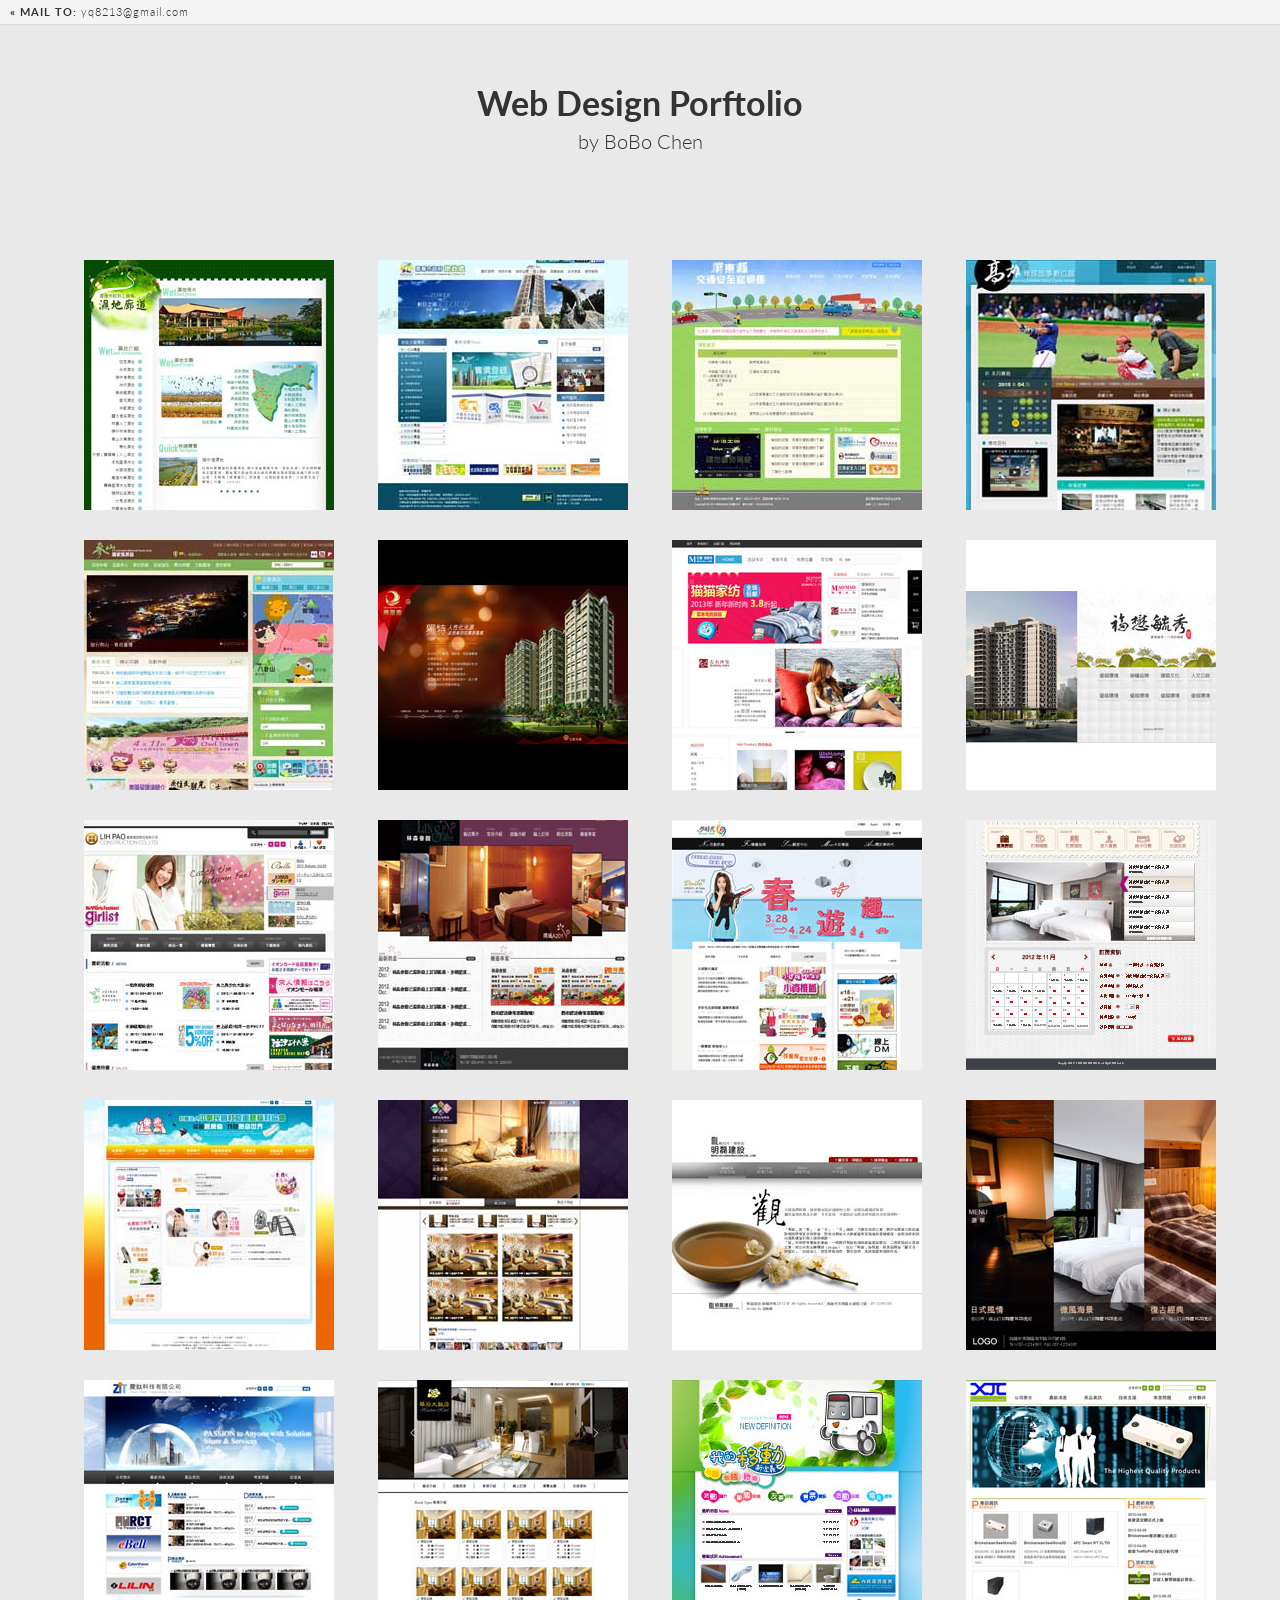
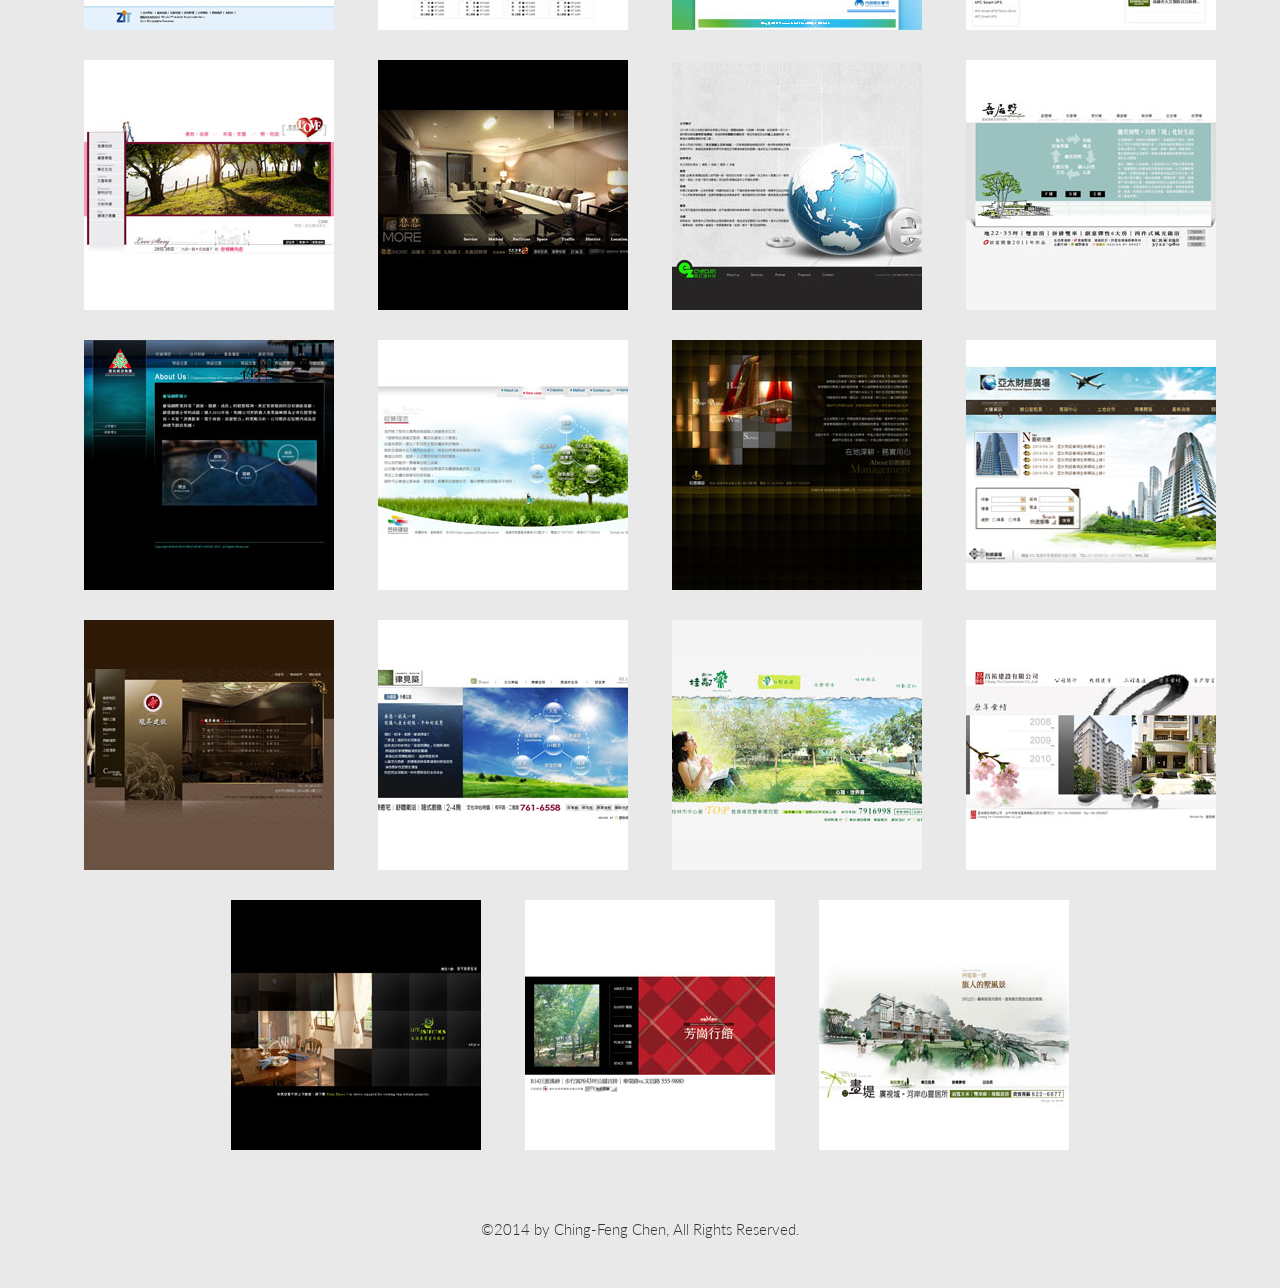
==== index.html @ f73fdd51 "first file" ====
<!DOCTYPE html>
<html lang="zh-tw">
	<head>
		<meta charset="UTF-8" />
		<meta http-equiv="X-UA-Compatible" content="IE=edge,chrome=1"> 
		<meta name="viewport" content="width=device-width, initial-scale=1.0"> 
		<title>Bo's design works Porftolio</title>
		<meta name="description" content="陳青楓BoBo的作品集" />
		<meta name="keywords" content="Web Design, BoBo, Works, 作品集, jquery, 視覺傳達, 高雄" />
		<meta name="author" content="Codrops" />
		<link rel="stylesheet" type="text/css" href="css/default.css" />
		<link rel="stylesheet" type="text/css" href="css/component.css" />
		<script src="js/modernizr.custom.js"></script>
    <script src="https://ajax.googleapis.com/ajax/libs/jquery/1.9.1/jquery.min.js"></script>    
  </head>  
	<body>
		<div class="container">	
			<!-- Codrops top bar -->
			<div class="codrops-top clearfix">
				<a href="mailto:yq8213@gmail.com"><strong>&laquo; Mail to: </strong>yq8213@gmail.com</a>				
			</div><!--/ Codrops top bar -->
			<header class="clearfix">
				<h1>Web Design Porftolio<span>by BoBo Chen</span></h1>	
			</header>
			<div class="main">
				<ul id="og-grid" class="og-grid">
					<li>
						<a href="http://pwbgis.kcg.gov.tw/wetland/index.aspx" data-largesrc="images/big/35.jpg" data-title="濕地廊道" data-description="濕地廊道<br/>sass,html, 2014">
							<img src="images/small/35.jpg" alt="濕地廊道"/>
						</a>            
					</li>
					<li>
						<a href="http://eland.chiayi.gov.tw/" data-largesrc="images/big/34.jpg" data-title="嘉義市政府地政處" data-description="嘉義市政府地政處<br/>sass,html, 2014">
							<img src="images/small/34.jpg" alt="嘉義市政府地政處"/>
						</a>            
					</li>
					<li>
						<a href="http://traffic.pthg.gov.tw/index.aspx" data-largesrc="images/big/33.jpg" data-title="屏東縣政府交通安全宣導團" data-description="屏東縣政府交通安全宣導團<br/>sass,html, 2014">
							<img src="images/small/33.jpg" alt="屏東縣政府交通安全宣導團"/>
						</a>            
					</li>
					<li>
						<a href="http://net.kingfor.com.tw/khmsbaseball/index.aspx" data-largesrc="images/big/32.jpg" data-title="棒球數位展覽館" data-description="棒球數位展覽館<br/>sass,html, 2014">
							<img src="images/small/32.jpg" alt="棒球數位展覽館"/>
						</a>            
					</li>
					<li>
						<a href="http://www.trimt-nsa.gov.tw/Web/" data-largesrc="images/big/31.jpg" data-title="參山國家風景區" data-description="參山國家風景區<br/>sass,html, 2014">
							<img src="images/small/31.jpg" alt="參山國家風景區"/>
						</a>            
					</li>
					<li>
						<a href="http://www.bknet.url.tw/phenix/p1.html" data-largesrc="images/big/1.jpg" data-title="鳳凰會" data-description="房地產建案介紹網站<br/>flash, 2013">
							<img src="images/small/1.jpg" alt="鳳凰會"/>
						</a>            
					</li>
          <li>
						<a href="p02/index.html" data-largesrc="images/big/2.jpg" data-title="紅星美凱龍" data-description="紅星美凱龍提案網站<br/>html, jquery, 2013">
							<img src="images/small/2.jpg" alt="紅星美凱龍"/>
						</a>
					</li>
          <li>
						<a href="#" data-largesrc="images/big/3.jpg" data-title="福懋毓秀" data-description="房地產現場銷講用錶版<br/>flash, 2013">
							<img src="images/small/3.jpg" alt="福懋毓秀"/>
						</a>
					</li>
          <li>
						<a href="p04/index.html" data-largesrc="images/big/4.jpg" data-title="麗寶" data-description="麗寶提案網站<br/>jpg, 2013">
							<img src="images/small/4.jpg" alt="麗寶"/>
						</a>
					</li>
          <li>
						<a href="#" data-largesrc="images/big/5.jpg" data-title="林森會館" data-description="商務旅館形象網站<br/>html, jquery,2013">
							<img src="images/small/5.jpg" alt="林森會館"/>
						</a>
					</li>
          <li>
						<a href="p06/index.html" data-largesrc="images/big/6.jpg" data-title="夢時代" data-description="夢時代提案網站<br/>jpg, 2013">
							<img src="images/small/6.jpg" alt="夢時代"/>
						</a>
					</li>
          <li>
						<a href="p07/index.html" data-largesrc="images/big/7.jpg" data-title="訂房系統" data-description="易訂通科技的訂房系統<br/>html, jquery, 2013">
							<img src="images/small/7.jpg" alt="訂房系統"/>
						</a>
					</li>
          <li>
						<a href="http://www.hear-loss.org.tw/" data-largesrc="images/big/8.jpg" data-title="中華民國社區重聽福利協會" data-description="中華民國社區重聽福利協會網站程式<br/>html, jquery, asp.net MVC, 2003">
							<img src="images/small/8.jpg" alt="禮商科技"/>
						</a>
					</li>
          <li>
						<a href="http://www.seasonsgroup.com.tw/" data-largesrc="images/big/9.jpg" data-title="四季旅館事業集團" data-description="四季旅館事業集團形象網站<br/>html, 2013">
							<img src="images/small/9.jpg" alt="四季旅館事業集團"/>
						</a>
					</li>
          <li>
						<a href="http://www.minglei.com.tw/" data-largesrc="images/big/10.jpg" data-title="明磊建設" data-description="明磊建設形象網站<br/>純平面, 2013">
							<img src="images/small/10.jpg" alt="明磊建設"/>
						</a>
					</li>
          <li>
						<a href="http://www.seasonsgroup.com.tw/merryseasons/" data-largesrc="images/big/11.jpg" data-title="制式旅館版型" data-description="四季集團旗下所有旅館分店皆用此版型<br/>html, 2013">
							<img src="images/small/11.jpg" alt="制式旅館版型"/>
						</a>
					</li>
          <li>
						<a href="#" data-largesrc="images/big/12.jpg" data-title="震鈦科技" data-description="震鈦科技形象網站<br/>html, jquery, asp.net MVC, 2003">
							<img src="images/small/12.jpg" alt="震鈦科技"/>
						</a>
					</li>
          <li>
						<a href="p13/index.html" data-largesrc="images/big/13.jpg" data-title="華后大飯店提案網站" data-description="華后大飯店提案網站<br/>jpg, 2003">
							<img src="images/small/13.jpg" alt="華后大飯店提案網站"/>
						</a>
					</li>
          <li>
						<a href="#" data-largesrc="images/big/14.jpg" data-title="我的移動新定義" data-description="高雄市政府公車推廣網站<br/>html, jquery, asp.net MVC, 2013">
							<img src="images/small/14.jpg" alt="我的移動新定義"/>
						</a>
					</li>
          <li>
						<a href="#" data-largesrc="images/big/15.jpg" data-title="新捷菖科技" data-description="新捷菖科技形象網站<br/>html, jquery, asp.net MVC, 2003">
							<img src="images/small/15.jpg" alt="新捷菖科技"/>
						</a>
					</li>
          <li>
						<a href="http://www.bknet.url.tw/morelove/home.html" data-largesrc="images/big/16.jpg" data-title="戀戀LOVE" data-description="房地產建案介紹網站<br/>flash, 2013">
							<img src="images/small/16.jpg" alt="戀戀LOVE"/>
						</a>
					</li>
          <li>
						<a href="http://www.bknet.url.tw/lovemore/location.html" data-largesrc="images/big/17.jpg" data-title="戀戀MORE" data-description="房地產建案介紹網站<br/>flash, 2013">
							<img src="images/small/17.jpg" alt="戀戀MORE"/>
						</a>
					</li>
          <li>
						<a href="https://www.ezcheckin.com.tw/about.html" data-largesrc="images/big/18.jpg" data-title="易訂通科技" data-description="易訂通科技形象網站<br/>html, jquery, 2013">
							<img src="images/small/18.jpg" alt="易訂通科技"/>
						</a>
					</li>
          <li>
						<a href="http://www.bknet.url.tw/myvilla/index.html" data-largesrc="images/big/19.jpg" data-title="吾居墅" data-description="房地產建案介紹網站<br/>flash, 2012">
							<img src="images/small/19.jpg" alt="吾居墅"/>
						</a>
					</li>
          <li>
						<a href="p20/index.html" data-largesrc="images/big/20.jpg" data-title="羅瑞國際" data-description="羅瑞國際網站設計平面稿<br/>jpg, 2012">
							<img src="images/small/20.jpg" alt="羅瑞國際"/>
						</a>
					</li>
          <li>
						<a href="p21/index.jpg" data-largesrc="images/big/21.jpg" data-title="昱映建設" data-description="昱映建設形象網站<br/>jpg, 2012">
							<img src="images/small/21.jpg" alt="昱映建設"/>
						</a>
					</li>
          <li>
						<a href="p22/index.html" data-largesrc="images/big/22.jpg" data-title="仰德建設" data-description="仰德建設形象網站<br/>jpg, 2012">
							<img src="images/small/22.jpg" alt="仰德建設"/>
						</a>
					</li>
          <li>
						<a href="http://www.apfs.com.tw/" data-largesrc="images/big/23.jpg" data-title="亞太財經廣場" data-description="亞太財經廣場形象網站<br/>html, flash, 2012">
							<img src="images/small/23.jpg" alt="亞太財經廣場"/>
						</a>
					</li>
          <li>
						<a href="p24/index.html" data-largesrc="images/big/24.jpg" data-title="瓏昇建設" data-description="瓏昇建設提案網站<br/>, jpg, 2012">
							<img src="images/small/24.jpg" alt="瓏昇建設"/>
						</a>
					</li>
          <li>
						<a href="http://www.bknet.com.tw/s-greenbuilding.asp" data-largesrc="images/big/25.jpg" data-title="居富律見築" data-description="房地產建案介紹網站<br/>flash, 2012">
							<img src="images/small/25.jpg" alt="居富律見築"/>
						</a>
					</li>
          <li>
						<a href="http://www.bknet.url.tw/neighbor/index.htm" data-largesrc="images/big/26.jpg" data-title="歐洲桂鄰" data-description="房地產建案介紹網站<br/>flash, 2012">
							<img src="images/small/26.jpg" alt="歐洲桂鄰"/>
						</a>
					</li>
          <li>
						<a href="p27/index.html" data-largesrc="images/big/27.jpg" data-title="昌祐建設" data-description="昌祐建設提案網站<br/>jpg, 2011">
							<img src="images/small/27.jpg" alt="昌祐建設"/>
						</a>
					</li>
          <li>
						<a href="http://www.lifebuty.com.tw/" data-largesrc="images/big/28.jpg" data-title="生活美學" data-description="生活美學室內設計形象網站<br/>flash, html, 2011">
							<img src="images/small/28.jpg" alt="生活美學"/>
						</a>
					</li>
          <li>
						<a href="http://www.bknet.com.tw/s-fang.asp" data-largesrc="images/big/29.jpg" data-title="芳崗行館" data-description="房地產建案介紹網站<br/>flash, 2011">
							<img src="images/small/29.jpg" alt="芳崗行館"/>
						</a>
					</li>
          <li>
						<a href="http://www.bknet.url.tw/draw/index.html" data-largesrc="images/big/30.jpg" data-title="畫堤" data-description="房地產建案介紹網站<br/>flash, 2011">
							<img src="images/small/30.jpg" alt="畫堤"/>
						</a>
					</li>
				</ul>
				<p>©2014 by Ching-Feng Chen, All Rights Reserved.</a></p>
			</div>
		</div><!-- /container -->
    <script src="js/grid.js"></script>
		<script>
			$(function() {
				Grid.init();
			});
		</script>    
	</body>
</html>
---- css/default.css ----
/* General Demo Style */
@import url(http://fonts.googleapis.com/css?family=Lato:300,400,700);

html { height: 100%; }

*,
*:after,
*:before {
	-webkit-box-sizing: border-box;
	-moz-box-sizing: border-box;
	box-sizing: border-box;
	padding: 0;
	margin: 0;
}

/* Clearfix hack by Nicolas Gallagher: http://nicolasgallagher.com/micro-clearfix-hack/ */
.clearfix:before,
.clearfix:after {
    content: " ";
    display: table;
}

.clearfix:after {
    clear: both;
}

.clearfix {
    *zoom: 1;
}
@font-face {
  font-family: sans-serif;	
  src:local("�L�n������"), local("Microsoft JhengHei");
	/*src: url(imags/wh2.ttf) format("opentype");*/
}
body {
		font-family:'Lato', Calibri, Arial;		
		background: #e9e9e9;
    font-weight: 300;
    font-size: 15px;
    color: #333;
    overflow: scroll;
    overflow-x: hidden;
}
.b_w{
	font-family:sans-serif;
}
a {
	color: #555;
	text-decoration: none;
}

.container {
	width: 100%;
	position: relative;
}

.container > header {
	width: 90%;
	max-width: 1240px;
	margin: 0 auto;
	position: relative;
	padding: 0 30px 50px 30px;
}

.container > header {
	padding: 60px 30px 50px;
	text-align: center;
}

.container > header h1 {
	font-size: 34px;
	line-height: 38px;
	margin: 0 auto;
	font-weight: 700;
	color: #333;
}

.container > header h1 span {
	display: block;
	font-size: 20px;
	font-weight: 300;
}
.main > p {
	text-align: center;
	padding: 50px 20px;
}

/* Header Style */
.codrops-top {
	line-height: 24px;
	font-size: 11px;
	background: #fff;
	background: rgba(255, 255, 255, 0.5);	
	z-index: 9999;
	position: relative;
	box-shadow: 1px 0px 2px rgba(0,0,0,0.2);
}
.codrops-top strong {
	text-transform: uppercase;
}
.codrops-top a {
	padding: 0px 10px;
	letter-spacing: 1px;
	color: #333;
	display: inline-block;
}

.codrops-top a:hover {
	background: rgba(255,255,255,0.8);
	color: #000;
}

.codrops-top span.right {
	float: right;
}

.codrops-top span.right a {
	float: left;
	display: block;
}
---- css/component.css ----
.og-grid {
	list-style: none;
	padding: 20px 0;
	margin: 0 auto;
	text-align: center;
	width: 100%;
}

.og-grid li {
	display: inline-block;
	margin: 30px 10px 0 30px;
	vertical-align: top;
	height: 250px;
}

.og-grid li > a,
.og-grid li > a img {
	border: none;
	outline: none;
	display: block;
	position: relative;
}

.og-grid li.og-expanded > a::after {
	top: auto;
	border: solid transparent;
	content: " ";
	height: 0;
	width: 0;
	position: absolute;
	pointer-events: none;
	border-bottom-color: #ddd;
	border-width: 15px;
	left: 50%;
	margin: -20px 0 0 -15px;
}

.og-expander {
	position: absolute;
	background: #ddd;
	top: auto;
	left: 0;
	width: 100%;
	margin-top: 10px;
	text-align: left;
	height: 0;
	overflow: hidden;
}

.og-expander-inner {
	padding: 50px 30px;
	height: 100%;
}

.og-close {
	position: absolute;
	width: 40px;
	height: 40px;
	top: 20px;
	right: 20px;
	cursor: pointer;
}

.og-close::before,
.og-close::after {
	content: '';
	position: absolute;
	width: 100%;
	top: 50%;
	height: 1px;
	background: #888;
	-webkit-transform: rotate(45deg);
	-moz-transform: rotate(45deg);
	transform: rotate(45deg);
}

.og-close::after {
	-webkit-transform: rotate(-45deg);
	-moz-transform: rotate(-45deg);
	transform: rotate(-45deg);
}

.og-close:hover::before,
.og-close:hover::after {
	background: #333;
}

.og-fullimg,
.og-details {
	width: 50%;
	float: left;
	height: 100%;
	overflow: hidden;
	position: relative;
}

.og-details {
	padding: 0 40px 0 20px;
}

.og-fullimg {
	text-align: center;
}

.og-fullimg img {
	display: inline-block;
	max-height: 100%;
	max-width: 100%;
}

.og-details h3 {
	font-weight: 300;
	font-size: 48px;
	padding: 40px 0 10px;
	margin-bottom: 10px;
}

.og-details p {
	font-weight: 400;
	font-size: 16px;
	line-height: 22px;
	color: #999;
}

.og-details a {
	font-weight: 700;
	font-size: 16px;
	color: #333;
	text-transform: uppercase;
	letter-spacing: 2px;
	padding: 10px 20px;
	border: 3px solid #333;
	display: inline-block;
	margin: 30px 0 0;
	outline: none;
}

.og-details a::before {
	content: '\2192';
	display: inline-block;
	margin-right: 10px;
}

.og-details a:hover {
	border-color: #999;
	color: #999;
}

.og-loading {
	width: 20px;
	height: 20px;
	border-radius: 50%;
	background: #ddd;
	box-shadow: 0 0 1px #ccc, 15px 30px 1px #ccc, -15px 30px 1px #ccc;
	position: absolute;
	top: 50%;
	left: 50%;
	margin: -25px 0 0 -25px;
	-webkit-animation: loader 0.5s infinite ease-in-out both;
	-moz-animation: loader 0.5s infinite ease-in-out both;
	animation: loader 0.5s infinite ease-in-out both;
}

@-webkit-keyframes loader {
	0% { background: #ddd; }
	33% { background: #ccc; box-shadow: 0 0 1px #ccc, 15px 30px 1px #ccc, -15px 30px 1px #ddd; }
	66% { background: #ccc; box-shadow: 0 0 1px #ccc, 15px 30px 1px #ddd, -15px 30px 1px #ccc; }
}

@-moz-keyframes loader {
	0% { background: #ddd; }
	33% { background: #ccc; box-shadow: 0 0 1px #ccc, 15px 30px 1px #ccc, -15px 30px 1px #ddd; }
	66% { background: #ccc; box-shadow: 0 0 1px #ccc, 15px 30px 1px #ddd, -15px 30px 1px #ccc; }
}

@keyframes loader {
	0% { background: #ddd; }
	33% { background: #ccc; box-shadow: 0 0 1px #ccc, 15px 30px 1px #ccc, -15px 30px 1px #ddd; }
	66% { background: #ccc; box-shadow: 0 0 1px #ccc, 15px 30px 1px #ddd, -15px 30px 1px #ccc; }
}

@media screen and (max-width: 830px) {

	.og-expander h3 { font-size: 32px; }
	.og-expander p { font-size: 13px; }
	.og-expander a { font-size: 12px; }

}

@media screen and (max-width: 650px) {

	.og-fullimg { display: none; }
	.og-details { float: none; width: 100%; }
	
}
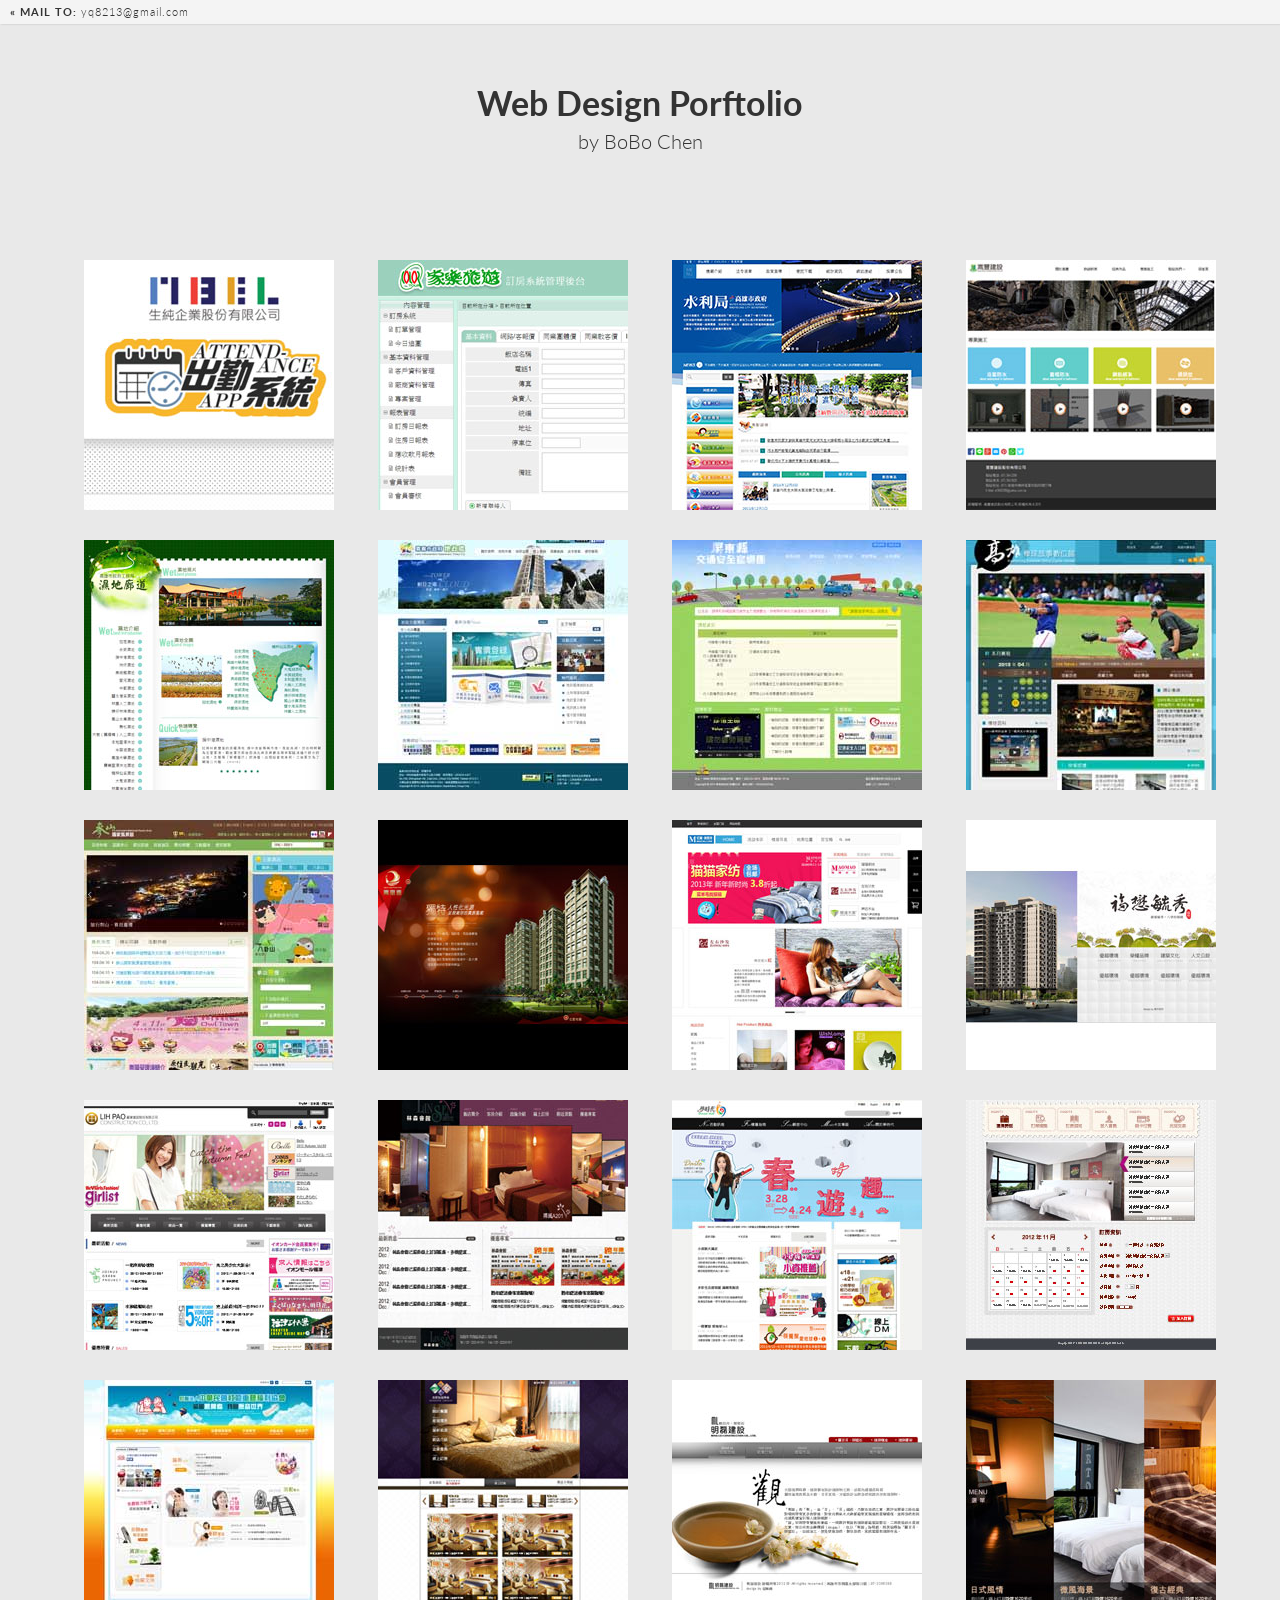
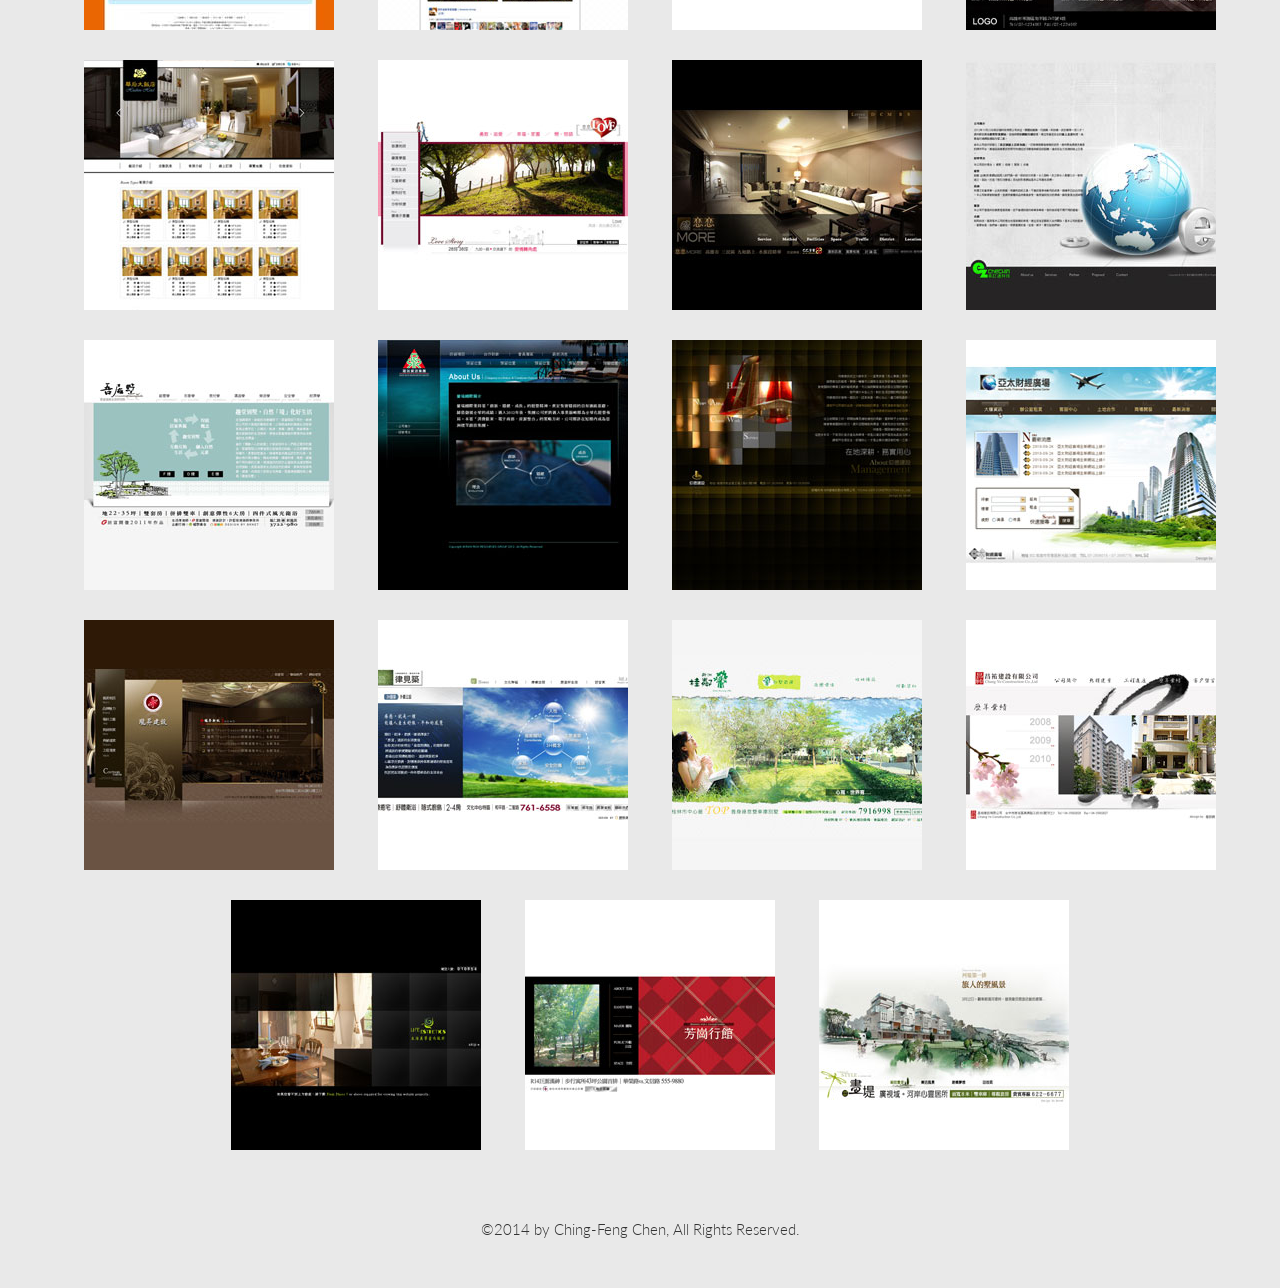
==== commit 63d8c6ff: "update20160221" ====
--- a/index.html
+++ b/index.html
@@ -25,6 +25,26 @@
 			<div class="main">
 				<ul id="og-grid" class="og-grid">
 					<li>
+						<a href="https://script.google.com/macros/s/AKfycbymA-0XtGwluifJe_wUHTaRn2IJeqtbH0ukQZebQud63oTEJLPB/exec" data-largesrc="images/big/39.jpg" data-title="出勤系統" data-description="出勤系統<br/>jquery,google app script,html, 2015">
+							<img src="images/small/39.jpg" alt="出勤系統"/>
+						</a>            
+					</li>
+					<li>
+						<a href="https://script.google.com/a/macros/nbel-inc.com/s/AKfycbzQcBwkYm9Ui--vNkMridBMBQoo_e4dPd8tFeGCrb0wQWrrSLgn/exec?hotel" data-largesrc="images/big/38.jpg" data-title="家樂訂房管理系統" data-description="家樂訂房管理系統<br/>jquery,html, 2015">
+							<img src="images/small/38.jpg" alt="家樂訂房管理系統"/>
+						</a>            
+					</li>
+					<li>
+						<a href="https://script.google.com/a/macros/nbel-inc.com/s/AKfycbyHOX_kusrnZSWPZmYy8vylHIvsvSPnM5LrdvYzyGEIQPNkcymp/exec" data-largesrc="images/big/37.jpg" data-title="水利局提案" data-description="水利局提案<br/>jpg,html, 2015">
+							<img src="images/small/37.jpg" alt="水利局提案"/>
+						</a>            
+					</li>
+					<li>
+						<a href="http://www.songfeng.com.tw/" data-largesrc="images/big/36.jpg" data-title="嵩豐建設" data-description="嵩豐建設<br/>susy2,html,jquery, 2014">
+							<img src="images/small/36.jpg" alt="嵩豐建設"/>
+						</a>            
+					</li>
+					<li>
 						<a href="http://pwbgis.kcg.gov.tw/wetland/index.aspx" data-largesrc="images/big/35.jpg" data-title="濕地廊道" data-description="濕地廊道<br/>sass,html, 2014">
 							<img src="images/small/35.jpg" alt="濕地廊道"/>
 						</a>            
@@ -70,7 +90,7 @@
 						</a>
 					</li>
           <li>
-						<a href="#" data-largesrc="images/big/5.jpg" data-title="林森會館" data-description="商務旅館形象網站<br/>html, jquery,2013">
+						<a href="p5/index.html" data-largesrc="images/big/5.jpg" data-title="林森會館" data-description="商務旅館形象網站<br/>html, jquery,2013">
 							<img src="images/small/5.jpg" alt="林森會館"/>
 						</a>
 					</li>
@@ -100,31 +120,16 @@
 						</a>
 					</li>
           <li>
-						<a href="http://www.seasonsgroup.com.tw/merryseasons/" data-largesrc="images/big/11.jpg" data-title="制式旅館版型" data-description="四季集團旗下所有旅館分店皆用此版型<br/>html, 2013">
+						<a href="p11/index.html" data-largesrc="images/big/11.jpg" data-title="制式旅館版型" data-description="四季集團旗下所有旅館分店皆用此版型<br/>html, 2013">
 							<img src="images/small/11.jpg" alt="制式旅館版型"/>
 						</a>
-					</li>
-          <li>
-						<a href="#" data-largesrc="images/big/12.jpg" data-title="震鈦科技" data-description="震鈦科技形象網站<br/>html, jquery, asp.net MVC, 2003">
-							<img src="images/small/12.jpg" alt="震鈦科技"/>
-						</a>
-					</li>
+					</li>          
           <li>
 						<a href="p13/index.html" data-largesrc="images/big/13.jpg" data-title="華后大飯店提案網站" data-description="華后大飯店提案網站<br/>jpg, 2003">
 							<img src="images/small/13.jpg" alt="華后大飯店提案網站"/>
 						</a>
 					</li>
           <li>
-						<a href="#" data-largesrc="images/big/14.jpg" data-title="我的移動新定義" data-description="高雄市政府公車推廣網站<br/>html, jquery, asp.net MVC, 2013">
-							<img src="images/small/14.jpg" alt="我的移動新定義"/>
-						</a>
-					</li>
-          <li>
-						<a href="#" data-largesrc="images/big/15.jpg" data-title="新捷菖科技" data-description="新捷菖科技形象網站<br/>html, jquery, asp.net MVC, 2003">
-							<img src="images/small/15.jpg" alt="新捷菖科技"/>
-						</a>
-					</li>
-          <li>
 						<a href="http://www.bknet.url.tw/morelove/home.html" data-largesrc="images/big/16.jpg" data-title="戀戀LOVE" data-description="房地產建案介紹網站<br/>flash, 2013">
 							<img src="images/small/16.jpg" alt="戀戀LOVE"/>
 						</a>
@@ -135,7 +140,7 @@
 						</a>
 					</li>
           <li>
-						<a href="https://www.ezcheckin.com.tw/about.html" data-largesrc="images/big/18.jpg" data-title="易訂通科技" data-description="易訂通科技形象網站<br/>html, jquery, 2013">
+						<a href="p18/services.html" data-largesrc="images/big/18.jpg" data-title="易訂通科技" data-description="易訂通科技形象網站<br/>html, jquery, 2013">
 							<img src="images/small/18.jpg" alt="易訂通科技"/>
 						</a>
 					</li>
@@ -148,19 +153,14 @@
 						<a href="p20/index.html" data-largesrc="images/big/20.jpg" data-title="羅瑞國際" data-description="羅瑞國際網站設計平面稿<br/>jpg, 2012">
 							<img src="images/small/20.jpg" alt="羅瑞國際"/>
 						</a>
-					</li>
-          <li>
-						<a href="p21/index.jpg" data-largesrc="images/big/21.jpg" data-title="昱映建設" data-description="昱映建設形象網站<br/>jpg, 2012">
-							<img src="images/small/21.jpg" alt="昱映建設"/>
-						</a>
-					</li>
+					</li>          
           <li>
 						<a href="p22/index.html" data-largesrc="images/big/22.jpg" data-title="仰德建設" data-description="仰德建設形象網站<br/>jpg, 2012">
 							<img src="images/small/22.jpg" alt="仰德建設"/>
 						</a>
 					</li>
           <li>
-						<a href="http://www.apfs.com.tw/" data-largesrc="images/big/23.jpg" data-title="亞太財經廣場" data-description="亞太財經廣場形象網站<br/>html, flash, 2012">
+						<a href="http://www.bknet.url.tw/apfs/index.asp" data-largesrc="images/big/23.jpg" data-title="亞太財經廣場" data-description="亞太財經廣場形象網站<br/>html, flash, 2012">
 							<img src="images/small/23.jpg" alt="亞太財經廣場"/>
 						</a>
 					</li>
@@ -185,7 +185,7 @@
 						</a>
 					</li>
           <li>
-						<a href="http://www.lifebuty.com.tw/" data-largesrc="images/big/28.jpg" data-title="生活美學" data-description="生活美學室內設計形象網站<br/>flash, html, 2011">
+						<a href="p28/p1.htm" data-largesrc="images/big/28.jpg" data-title="生活美學" data-description="生活美學室內設計形象網站<br/>flash, html, 2011">
 							<img src="images/small/28.jpg" alt="生活美學"/>
 						</a>
 					</li>
